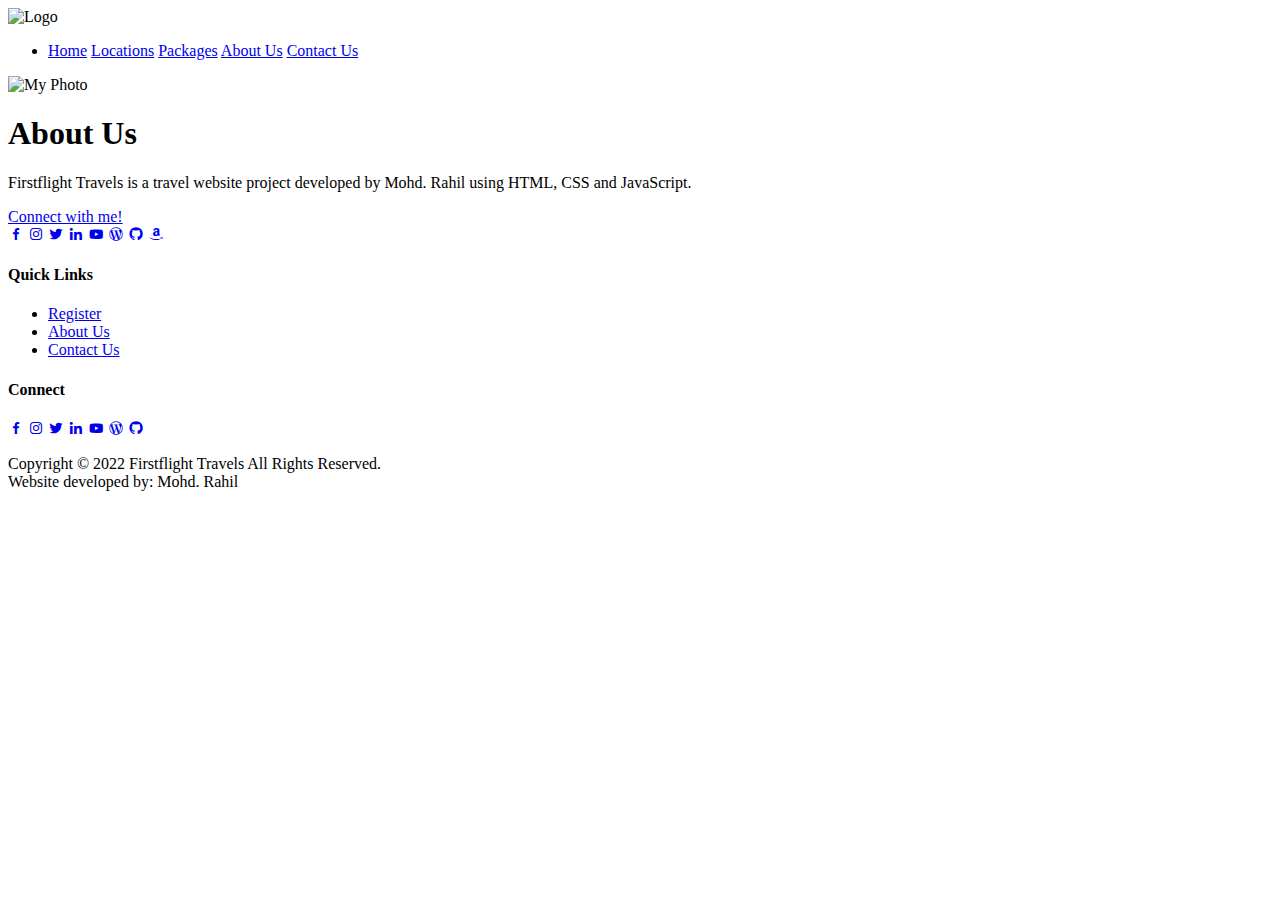
==== about.html @ 96ad992e "styling" ====
<!DOCTYPE html>
<html lang="en">
<head>
    <meta charset="UTF-8">
    <meta http-equiv="X-UA-Compatible" content="IE=edge">
    <meta name="viewport" content="width=device-width, initial-scale=1.0">
    <title>About Us</title>
    <link rel="icon" href="./files/logo.png">
    <link rel="stylesheet" type="text/css" href="css/style.css">
    <link rel="preconnect" href="https://fonts.googleapis.com">
    <link rel="preconnect" href="https://fonts.gstatic.com" crossorigin>
    <link href="https://fonts.googleapis.com/css2?family=Paytone+One&family=Poppins:wght@100;200;300;400;500;600;700;800;900&display=swap" rel="stylesheet">
    <link rel="stylesheet"
    href="https://unpkg.com/boxicons@latest/css/boxicons.min.css">
    
</head>
<body class="aboutbody">
        <nav>
            <img src="./files/logo.png" class="logo" alt="Logo" title="FirstFlight Travels">

            <ul class="navbar">
                <li>
                    <a href="./index.html">Home</a>
                    <a href="./index.html#locations">Locations</a>
                    <a href="./index.html#package">Packages</a>
                    <a href="./about.html">About Us</a>
                    <a href="./contact.html">Contact Us</a>
                </li>
            </ul>
        </nav>
        
    <section class="about">
           <div class="main">
            <img src="./files/aboutpic.png" alt="My Photo">
            <div class="abt-text">
                <h1>About <span>Us</span></h1>
                <p>Firstflight Travels is a travel website project developed by Mohd. Rahil using HTML, CSS and JavaScript.</p>
                <a href="https://www.linkedin.com/in/mohdrahil101" class="connectbtn" target="_blank">Connect with me!</a>

                <div class="connect-section">

                    <div class="social-icons">
                        <a href="https://www.facebook.com/mohd.rahil.blogger" target="_blank"><i class='bx bxl-facebook'></i></a>
                        <a href="https://www.instagram.com/mohdrahil101" target="_blank"><i class='bx bxl-instagram' ></i></a>
                        <a href="https://www.twitter.com/mohdrahil101" target="_blank"><i class='bx bxl-twitter' ></i></a>
                        <a href="https://www.linkedin.com/in/mohdrahil101" target="_blank"><i class='bx bxl-linkedin' ></i></a>
                        <a href="https://www.youtube.com/techdollarz" target="_blank"><i class='bx bxl-youtube' ></i></a>
                        <a href="https://www.mohdrahil.wordpress.com" target="_blank"><i class='bx bxl-wordpress' ></i></a>
                        <a href="https://www.github.com/mohdrahil101" target="_blank"><i class='bx bxl-github'></i></a>
                        <a href="https://www.amazon.in/shop/mohdrahil101" target="_blank"><i class='bx bxl-amazon'></i></a>
                    </div>

                </div>
            </div>
            

           </div>
           

    </section>


    <!-- Footer -->

<!-- Footer -->

<section class="footer">
    <div class="foot">
        <div class="footer-content">
            
            <div class="footlinks">
                <h4>Quick Links</h4>
                <ul>
                    <li><a href="./register.html">Register</a></li>
                    <li><a href="./about.html">About Us</a></li>
                    <li><a href="./contact.html">Contact Us</a></li>
                </ul>
            </div>

            <div class="footlinks">
                <h4>Connect</h4>
                <div class="social">
                    <a href="https://www.facebook.com/mohd.rahil.blogger" target="_blank"><i class='bx bxl-facebook'></i></a>
                    <a href="https://www.instagram.com/mohdrahil101" target="_blank"><i class='bx bxl-instagram' ></i></a>
                    <a href="https://www.twitter.com/mohdrahil101" target="_blank"><i class='bx bxl-twitter' ></i></a>
                    <a href="https://www.linkedin.com/in/mohdrahil101" target="_blank"><i class='bx bxl-linkedin' ></i></a>
                    <a href="https://www.youtube.com/techdollarz" target="_blank"><i class='bx bxl-youtube' ></i></a>
                    <a href="https://www.mohdrahil.wordpress.com" target="_blank"><i class='bx bxl-wordpress' ></i></a>
                    <a href="https://www.github.com/mohdrahil101" target="_blank"><i class='bx bxl-github'></i></a>
                </div>
            </div>
            
        </div>
    </div>

    <div class="end">
        <p>Copyright © 2022 Firstflight Travels All Rights Reserved.<br>Website developed by: Mohd. Rahil</p>
    </div>
</section>

</body>
</html>
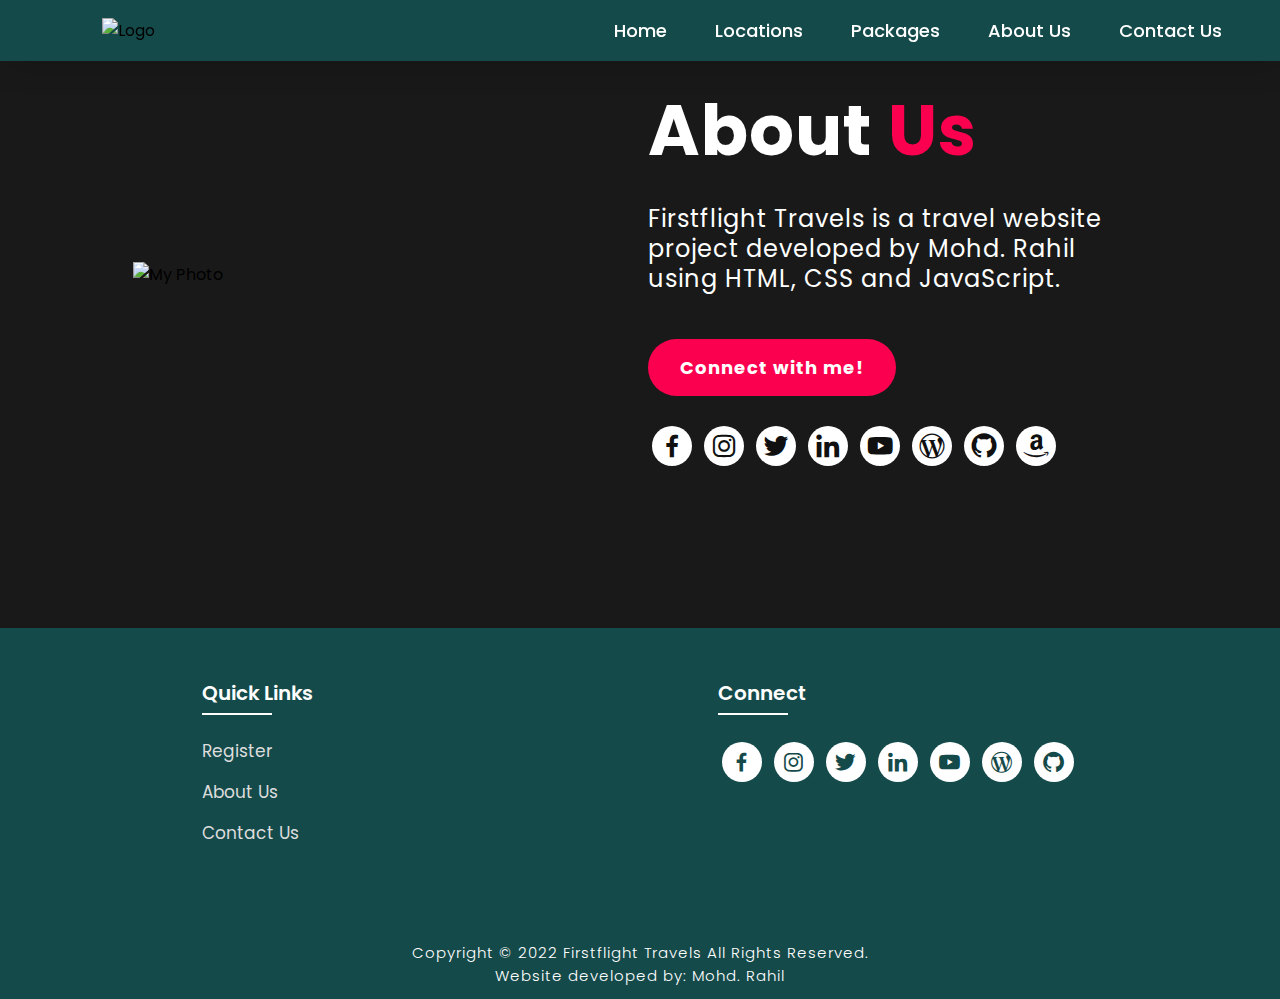
==== commit 66d8bedc: "contact" ====
--- a/about.html
+++ b/about.html
@@ -6,7 +6,7 @@
     <meta name="viewport" content="width=device-width, initial-scale=1.0">
     <title>About Us</title>
     <link rel="icon" href="./files/logo.png">
-    <link rel="stylesheet" type="text/css" href="css/style.css">
+    <link rel="stylesheet" type="text/css" href="styles.css">
     <link rel="preconnect" href="https://fonts.googleapis.com">
     <link rel="preconnect" href="https://fonts.gstatic.com" crossorigin>
     <link href="https://fonts.googleapis.com/css2?family=Paytone+One&family=Poppins:wght@100;200;300;400;500;600;700;800;900&display=swap" rel="stylesheet">
--- a/styles.css
+++ b/styles.css
@@ -0,0 +1,727 @@
+*{
+    padding:0;
+    margin:0;
+    box-sizing:border;
+    font-family:'Poppins',sans-serif;
+    text-decoration: none;
+    list-style: none;
+    scroll-behavior: smooth;
+}
+
+/* Home page */
+
+.banner{
+    width:100%;
+    height: 100vh;
+    overflow: hidden;
+    display: flex;
+    justify-content: center;
+    align-items: center;
+}
+
+.banner video{
+    position: absolute;
+    top: 0;
+    left: 0;
+    object-fit: cover;
+    width: 100%;
+    height: 100%;
+    pointer-events: none;
+}
+
+.content{
+    position: relative;
+    z-index: 1;
+    width: 100%;
+    height: 100vh;
+    background-image: linear-gradient(rgba(1, 0, 5, 0.3),rgba(4, 1, 17, 0.3));
+
+
+
+}
+
+nav{
+    width: 100%;
+    position: fixed;
+    background-color: rgb(21, 74, 74);
+    box-shadow: 5px 5px 30px rgba(0, 0, 0, 15%);
+    display: flex;
+    align-items: center;
+    justify-content: space-between;
+}
+
+nav .logo{
+    width: 60px;
+    margin: 2vh;
+    margin-left: 8%;
+}
+
+nav ul li{
+    list-style: none;
+    display: inline-block;
+    margin-left: 40px;
+}
+
+.navbar{
+    display: flex;
+    margin-right: 4vh;
+}
+
+.navbar a{
+    color: white;
+    font-size: 18px;
+    padding: 10px 22px;
+    border-radius: 4px;
+    font-weight: 500;   
+    text-decoration: none;
+    transition: ease 0.40s;
+}
+
+.navbar a:hover,.navbar a.active{
+    background: white;
+    color: black;
+    box-shadow: 5px 10px 30px rgb(85 85 85 / 20%);
+    border-radius: 5px;
+    
+}
+
+nav ul li a{
+    text-decoration: none;
+    color: rgb(255, 255, 255);
+    font-size: 17px;
+}
+
+.title{
+    text-decoration: none;
+    /* display: inline-block; */
+    font-size: 4vh;
+    color: rgb(255, 255, 255);
+    padding: 14px 17px;
+    margin-top: 32vh;
+    text-align: center;
+    vertical-align: center;
+}
+
+.title h1{
+    font-size: 10vh;
+    text-shadow: 2px black;
+    transition: ease 0.3s;
+}
+
+.title h1:hover{
+    color:transparent;
+    -webkit-text-stroke: 1px white;
+    
+}
+
+.button{
+    display: inline-block;
+    margin-top:5vh;
+    font-size: 25px;
+    padding: 10px 30px;
+    color: rgb(21, 74, 74);
+    /* background-color:rgb(164, 44, 44); */
+    background-color: white;
+    border-radius: 20px;
+    text-decoration: none;
+    transition: ease 0.30s;
+}
+
+.button:hover{
+    transform: scale(1.1);
+    color: white;
+    background-color: rgb(21, 74, 74);
+    /* border: 2px solid rgb(42, 37, 68); */
+    box-shadow: 5px 10px 30px rgba(0, 0, 0, 0.4);
+    padding: 10px 30px;
+}
+
+/* Services */
+
+.text h2{
+    font-size: 40px;
+    font-weight: 650;
+    margin-top: 40px;
+    margin-bottom: 10px;
+    line-height: 2;
+    text-align: center;
+}
+
+.rowitems{
+    display: grid;
+    grid-template-columns: repeat(auto-fit,minmax(100px,auto));
+    gap: 25px;
+    align-items: center;
+    text-align: center;
+    margin-top: 20px;
+    margin-left: 30px ;
+    margin-right: 30px;
+    margin-bottom:10px ;
+}
+
+.container-box{
+    border: 1px solid #d3d3d3;
+    border-radius: 5px;
+    padding: 50px 10px;
+    transition: all 0.7s ease 0s;
+    cursor: pointer;
+}
+
+.container-image img{
+    height: 100px;
+    width: 100px;
+    padding: 10px;
+    margin-bottom: 15px;
+}
+
+.container-box h4{
+    font-size: 20px;
+    margin-bottom: 5px;
+    font-weight: 550;
+}
+
+.container-box p{
+    font-size: 16px;
+    color: #808080;
+}
+
+.container-box:hover{
+    transform: translateX(3px);
+    box-shadow: 5px 20px 50px rgba(78, 78, 78, 0.1);
+    border: 1px solid transparent;
+    border-radius: 0px;
+}
+
+/* Packages */
+
+.package-title{
+    text-align: center;
+}
+
+.package-title h2{
+    font-size: 40px;
+    font-weight: 650;
+    padding-top: 75px;
+    padding-bottom: 10px;
+    line-height: 2;
+}
+
+.package-content{
+    display: flex;
+    justify-content: space-around;
+    flex-wrap: wrap;
+}
+
+.image{
+    position: relative;
+    transition: all 0.3s cubic-bezier(0.445,0.05,0.55,0.95);
+    cursor: pointer;
+    filter: brightness(95%);
+}
+
+.image img{
+    width: 100%;
+    height: 500px;
+    border-radius: 30px;
+}
+
+.image h3{
+    color: white;
+    position: absolute;
+    font-size: 30px;
+    font-weight: 600;
+    text-align: center;
+    top: 10px;
+    right: 20px;
+}
+
+.dest-content{
+    display: flex;
+    flex-wrap: wrap;
+    justify-content: space-between;
+    align-items: center;
+    padding-top: 15px;
+    margin-bottom: 50px;
+}
+
+.location h4{
+    font-size: 25px;
+    letter-spacing: 1px;
+    font-weight: 600;
+    margin-bottom: 2px;
+}
+
+.pac-details li{
+    font-size: 19px;
+    color: #4c4c4c;
+    margin-left: 15px;
+    margin-bottom: 2px;
+    list-style-type: disc;
+}
+
+.image:hover{
+    filter: brightness(120%);
+    transform: scale(1.03);
+}
+
+/* Locations */
+
+.location-content{
+    display: flex;
+    justify-content: space-around;
+    flex-wrap: wrap;
+}
+
+.col-content{
+    position: relative;
+    filter:brightness(95%);
+    transition: all 0.3s cubic-bezier(0.445,0.05,0.55,0.95);
+
+}
+
+.col-content img{
+    margin-bottom: 40px;
+    height: 500px;
+    border-radius: 27px;
+    width: 100%;
+    
+}
+
+.col-content h5{
+    position: absolute;
+    font-size: 25px;
+    color: white;
+    font-weight: 500;
+    left: 20px;
+    bottom: 105px;
+    cursor: pointer;
+}
+
+.col-content p{
+    position: absolute;
+    font-size: 20px;
+    color: white;
+    left: 20px;
+    bottom: 80px;
+    cursor: pointer;
+}
+
+.col-content:hover{
+    filter: brightness(120%);
+    transform: scale(1.03);
+    cursor: pointer;
+}
+
+/* Newsletter */
+
+.newsletter{
+    display: flex;
+    flex-wrap: wrap;
+    align-items: center;
+    justify-content: space-around;
+}
+
+.newstext h2{
+    margin-top: 100px;
+    font-size: 38px;
+}
+
+.newstext p{
+    font-size: 20px;
+    color: #4c4c4c;
+}
+
+.newsletter form{
+    margin-top: 100px;
+    width: 100%;
+    position: relative;
+}
+
+.newsletter form input:first-child{
+    display: inline-block;
+    width: 300px;
+    font-size: 17px;
+    outline: none;
+    border: none;
+    border-radius: 20px;
+    padding: 20px 150px 20px 30px;
+    box-shadow: 5px 10px 30px rgb(85 85 85 / 20%);
+}
+
+.newsletter form input:last-child{
+    display: inline-block;
+    position: absolute;
+    outline: none;
+    border: 2px solid transparent;
+    border-radius: 20px;
+    color: white;
+    background-color: rgb(21, 74, 74);
+    padding: 14px 30px;
+    cursor: pointer;
+    font-size: 17px;
+    font-weight: 450;
+    top: 6px;
+    right: 6px;
+    transition: ease 0.30s;
+}
+
+.newsletter form input:last-child:hover{
+    border: 2px solid rgb(21, 74, 74);
+    background-color: white;
+    color: rgb(21, 74, 74);
+}
+
+
+/* Footer */
+
+.footer{
+    margin-top: 80px;
+    background-color: rgb(21, 74, 74);
+}
+
+.foot{
+    padding: 20px 0;
+}
+
+.footer-content{
+    display: flex;
+    flex-wrap: wrap;
+    justify-content: space-around;
+    
+}
+
+.footlinks h4{
+    margin-top: 30px;
+    font-size: 20px;
+    font-weight: 600;
+    color: white;
+    margin-bottom: 30px;
+    position: relative;
+}
+
+
+.footlinks h4::before{
+    content: "";
+    position: absolute;
+    height: 2px;
+    width: 70px;
+    left: 0;
+    bottom: -7px;
+    background: white;
+}
+
+.footlinks ul li{
+    margin-bottom: 15px;
+}
+
+.footlinks ul li a{
+    font-size: 17px;
+    color: #dddddd;
+    display: block;
+    transition: ease 0.30s;
+}
+
+.footlinks ul li a:hover{
+    transform: translate(6px);
+    color: white;
+}
+
+.social a{
+    font-size: 25px;
+    margin: 4px;
+    height: 40px;
+    width: 40px;
+    color: rgb(21, 74, 74);
+    background-color: white;
+    display: inline-flex;
+    justify-content: center;
+    align-items: center;
+    border-radius: 20px;
+    transition: ease 0.30s;
+}
+
+.social a:hover{
+    transform: scale(1.2);
+}
+
+.end{
+    text-align: center;
+    padding-top: 60px;
+    padding-bottom: 12px;
+}
+
+.end p{
+    font-size: 15px;
+    color: white;
+    letter-spacing: 1px;
+    font-weight: 300;
+}
+
+/* About Us */
+
+.aboutbody{
+    background-color: #191919;
+}
+
+.about{
+    width: 100%;
+    padding: 78px 0px;
+}
+
+.about img{
+    height: auto;
+    width: 400px;
+}
+
+.abt-text{
+    width: 500px;
+}
+
+.abt-text h1{
+    font-size: 70px;
+    color: white;
+    margin-bottom: 20px;
+    letter-spacing: 1px;
+}
+
+.abt-text h1 span{
+    color: #fc0050;
+    letter-spacing: 1px;
+}
+
+.abt-text p{
+    color: white;
+    font-size: 24px;
+    margin-bottom: 45px;
+    line-height: 30px;
+    letter-spacing: 1px;
+}
+
+.main{
+    width: 1130px;
+    max-width: 95%;
+    margin: 0 auto;
+    display: flex;
+    align-items: center;
+    justify-content: space-around;
+}
+
+.connectbtn{
+    display: inline-block;
+    background-color: #fc0050;
+    font-size: 18px;
+    color: white;
+    font-weight: bold;
+    padding: 13px 30px;
+    border-radius: 30px;
+    transition: ease 0.4s;
+    border: 2px solid transparent;
+    letter-spacing: 1px;
+}
+
+.connectbtn:hover{
+    background-color: transparent;
+    border: 2px solid #fc0050;
+    transform: scale(1.1);
+}
+
+.connect-section{
+    margin-top: 26px;
+}
+
+
+.social-icons a{
+    height: 40px;
+    width: 40px;
+    margin: 4px;
+    font-size: 30px;
+    color: #101010;
+    background-color: white;
+    border-radius: 20px;
+    display: inline-flex;
+    justify-content: center;
+    align-items: center;
+    transition: ease 0.30s;
+}
+
+.social-icons a:hover{
+    transform: scale(1.2);
+}
+
+/* Contact Us */
+
+.contactbody{
+    background-color: #101010;
+    background-repeat: no-repeat;
+    background-size: cover;
+    
+}
+
+.contact{
+    padding: 110px 30%;
+    height: 100%;
+    min-height: 100vh;
+}
+
+.contact-form h1{
+    font-size: 80px;
+    color: white;
+    margin-bottom: 20px;
+}
+
+.contact-form h1 span{
+    color:#fc0050;
+}
+
+.contact-form p{
+    color: white;
+    line-height: 30px;
+    letter-spacing: 1px;
+    font-size: 23px;
+    margin-bottom: 20px;
+}
+
+
+.contact-form form input,form textarea{
+    width: 100%;
+    padding: 17px;
+    border: none;
+    outline: none;
+    background-color: #191919;
+    font-size: 20px;
+    color: white;
+    margin-bottom: 10px;
+    border-radius: 10px;
+}
+
+.contact-form form .submit-btn{
+    display: inline-block;
+    background-color: #fc0050;
+    font-size: 27px;
+    font-weight: 600px;
+    border: 2px solid transparent;
+    border-radius: 40px;
+    width: 220px;
+    cursor: pointer;
+    transition: ease 0.30s;
+
+}
+
+.contact-form form .submit-btn:hover{
+    border: 2px solid #fc0050;
+    background-color: transparent;
+    transform: scale(1.1);
+
+}
+
+/* Registration Form */
+
+.register-body{
+    background-color: #101010;
+    background-repeat: no-repeat;
+    background-size: cover;
+
+}
+
+.registration{
+    padding: 110px 30%;
+    height: 100%;
+    min-height: 100vh;
+}
+
+.register-form h1{
+    font-size: 80px;
+    color: white;
+    margin-bottom: 20px;
+}
+.register-form h1 span{
+    color: #fc0050;
+}
+
+.register-form{
+    color: white;
+    font-size: 20px;
+}
+
+.register-form form input{
+    color: white;
+    padding: 17px;
+    background-color: #191919;
+    font-size: 20px;
+    outline: none;
+    border: none;
+    border-radius: 10px;
+    margin-bottom: 20px;
+    
+}
+.register-form h4{
+    font-size: 22px;
+    font-weight: 500;
+    margin-top: 20px;
+    color: #fc0050;
+}
+
+
+.register-form form .submitbtn{
+    display: inline-block;
+    background-color: #fc0050;
+    font-size: 27px;
+    font-weight: 600px;
+    border: 2px solid transparent;
+    border-radius: 60px;
+    width: 220px;
+    cursor: pointer;
+    transition: ease 0.30s;
+}
+
+.register-form form .submitbtn:hover{
+    border: 2px solid #fc0050;
+    background-color: transparent;
+    transform: scale(1.1);
+}
+
+
+.location-body{
+    background-color: #191919;
+    color: white;
+}
+
+.location-section{
+    padding: 110px;
+    height: 100%;
+    min-height: 100vh;
+}
+
+.location-heading h1{
+    margin-top: 20px;
+    font-size: 60px;
+    margin-bottom: 20px;
+}
+
+.location-heading h1 span{
+    color: #fc0050;
+}
+
+.location-detail h1{
+    padding-top: 60px;
+    color: #fc0050;
+    font-size: 40px;
+}
+
+.location-detail p{
+    font-size: 20px;
+    margin-top: 40px;
+    margin-bottom: 10px;
+}
+
+.location-img img{
+    height: 400px;
+    width: 400px;
+    margin-top: 30px;
+    margin-bottom: 30px;
+}
+
+.stars i{
+    font-size: 20px;
+    color: rgb(197, 167, 44);
+}
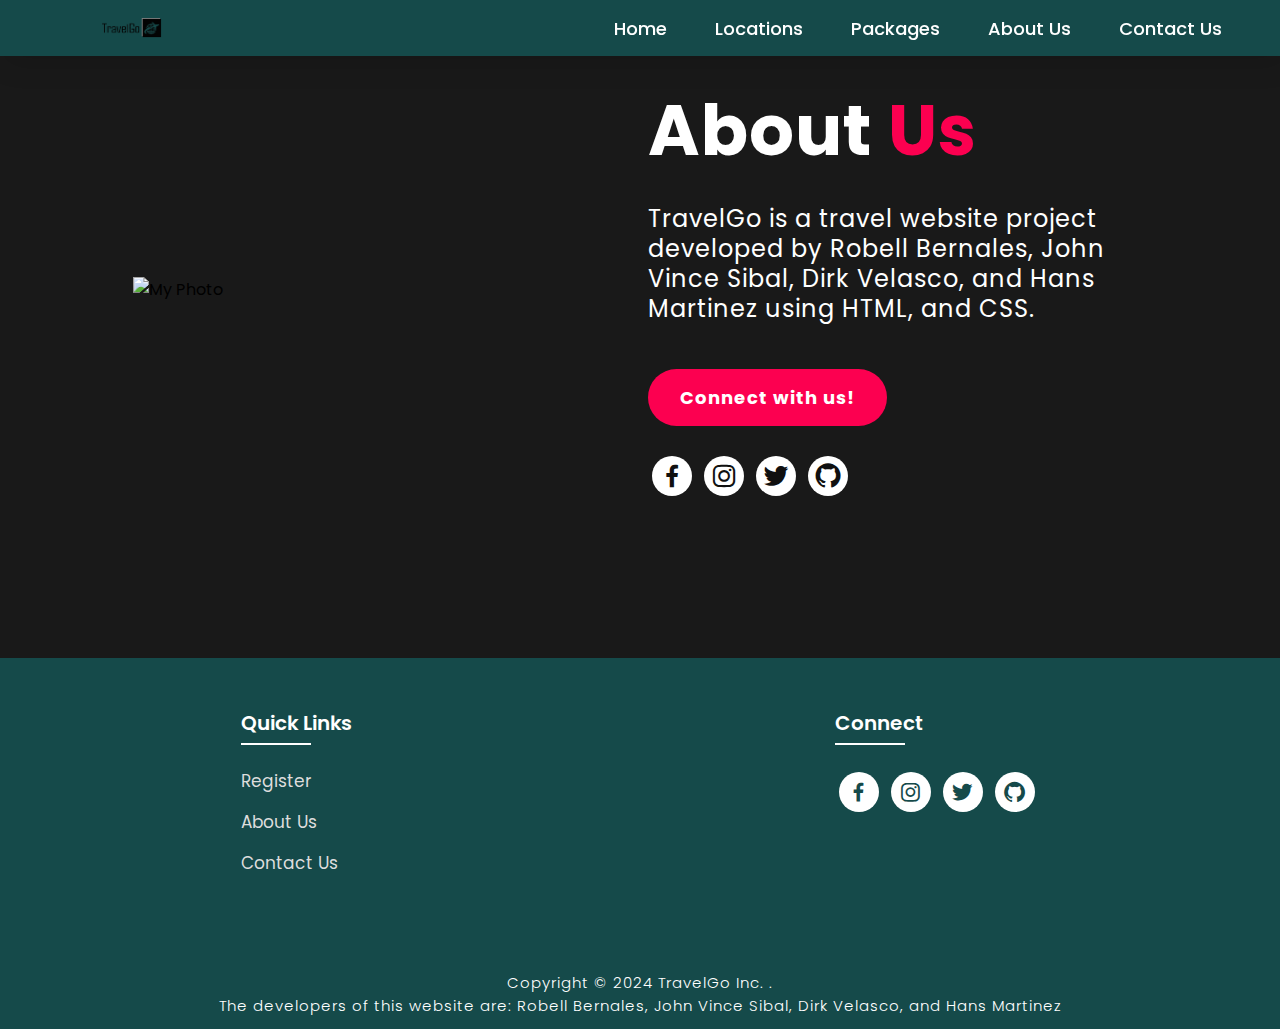
==== commit c3ae8875: "site" ====
--- a/about.html
+++ b/about.html
@@ -16,7 +16,7 @@
 </head>
 <body class="aboutbody">
         <nav>
-            <img src="./files/logo.png" class="logo" alt="Logo" title="FirstFlight Travels">
+            <img src="./files/logo.png" class="logo" alt="Logo" title="TravelGo">
 
             <ul class="navbar">
                 <li>
@@ -34,20 +34,16 @@
             <img src="./files/aboutpic.png" alt="My Photo">
             <div class="abt-text">
                 <h1>About <span>Us</span></h1>
-                <p>Firstflight Travels is a travel website project developed by Mohd. Rahil using HTML, CSS and JavaScript.</p>
-                <a href="https://www.linkedin.com/in/mohdrahil101" class="connectbtn" target="_blank">Connect with me!</a>
+                <p>TravelGo is a travel website project developed by Robell Bernales, John Vince Sibal, Dirk Velasco, and Hans Martinez using HTML, and CSS.</p>
+                <a href="https://github.com/hansuuu" class="connectbtn" target="_blank">Connect with us!</a>
 
                 <div class="connect-section">
 
                     <div class="social-icons">
-                        <a href="https://www.facebook.com/mohd.rahil.blogger" target="_blank"><i class='bx bxl-facebook'></i></a>
-                        <a href="https://www.instagram.com/mohdrahil101" target="_blank"><i class='bx bxl-instagram' ></i></a>
-                        <a href="https://www.twitter.com/mohdrahil101" target="_blank"><i class='bx bxl-twitter' ></i></a>
-                        <a href="https://www.linkedin.com/in/mohdrahil101" target="_blank"><i class='bx bxl-linkedin' ></i></a>
-                        <a href="https://www.youtube.com/techdollarz" target="_blank"><i class='bx bxl-youtube' ></i></a>
-                        <a href="https://www.mohdrahil.wordpress.com" target="_blank"><i class='bx bxl-wordpress' ></i></a>
-                        <a href="https://www.github.com/mohdrahil101" target="_blank"><i class='bx bxl-github'></i></a>
-                        <a href="https://www.amazon.in/shop/mohdrahil101" target="_blank"><i class='bx bxl-amazon'></i></a>
+                        <a href="https://www.facebook.com/Velasco.dirk.7" target="_blank"><i class='bx bxl-facebook'></i></a>
+                        <a href="https://www.instagram.com/vincetupaz21" target="_blank"><i class='bx bxl-instagram' ></i></a>
+                        <a href="https://twitter.com/raldemm" target="_blank"><i class='bx bxl-twitter' ></i></a>
+                        <a href="https://github.com/hansuuu" target="_blank"><i class='bx bxl-github'></i></a>
                     </div>
 
                 </div>
@@ -80,13 +76,10 @@
             <div class="footlinks">
                 <h4>Connect</h4>
                 <div class="social">
-                    <a href="https://www.facebook.com/mohd.rahil.blogger" target="_blank"><i class='bx bxl-facebook'></i></a>
-                    <a href="https://www.instagram.com/mohdrahil101" target="_blank"><i class='bx bxl-instagram' ></i></a>
-                    <a href="https://www.twitter.com/mohdrahil101" target="_blank"><i class='bx bxl-twitter' ></i></a>
-                    <a href="https://www.linkedin.com/in/mohdrahil101" target="_blank"><i class='bx bxl-linkedin' ></i></a>
-                    <a href="https://www.youtube.com/techdollarz" target="_blank"><i class='bx bxl-youtube' ></i></a>
-                    <a href="https://www.mohdrahil.wordpress.com" target="_blank"><i class='bx bxl-wordpress' ></i></a>
-                    <a href="https://www.github.com/mohdrahil101" target="_blank"><i class='bx bxl-github'></i></a>
+                    <a href="https://www.facebook.com/Velasco.dirk.7" target="_blank"><i class='bx bxl-facebook'></i></a>
+                    <a href="https://www.instagram.com/vincetupaz21" target="_blank"><i class='bx bxl-instagram' ></i></a>
+                    <a href="https://twitter.com/raldemm" target="_blank"><i class='bx bxl-twitter' ></i></a>
+                    <a href="https://github.com/hansuuu" target="_blank"><i class='bx bxl-github'></i></a>
                 </div>
             </div>
             
@@ -94,7 +87,7 @@
     </div>
 
     <div class="end">
-        <p>Copyright © 2022 Firstflight Travels All Rights Reserved.<br>Website developed by: Mohd. Rahil</p>
+        <p>Copyright © 2024 TravelGo Inc. .<br>The developers of this website are: Robell Bernales, John Vince Sibal, Dirk Velasco, and Hans Martinez</p>
     </div>
 </section>
 
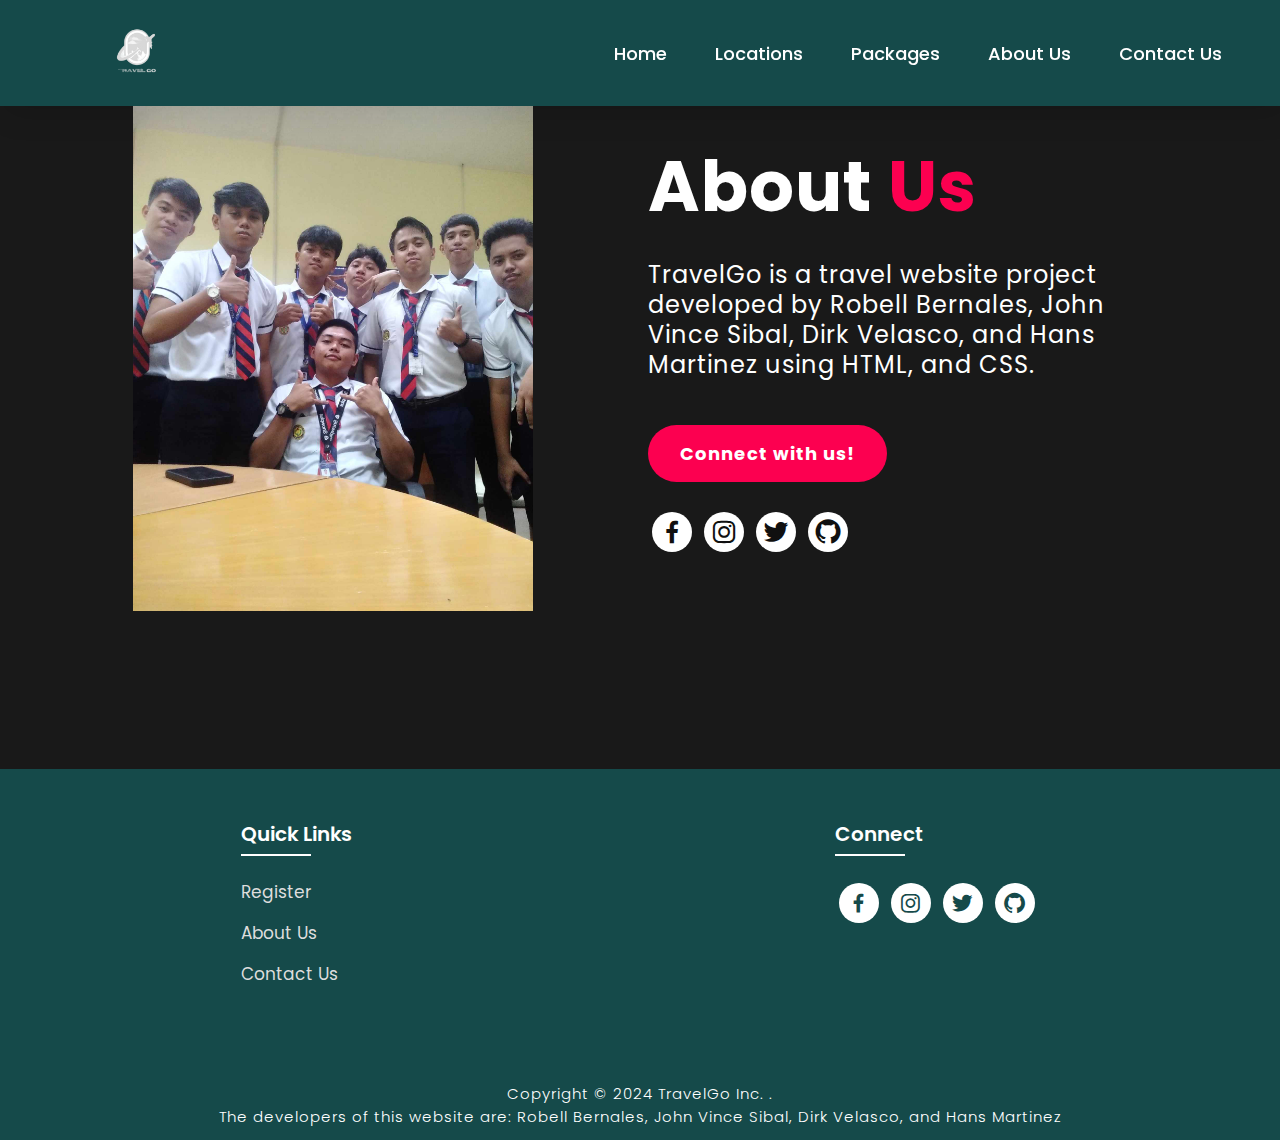
==== commit a9daf0e3: "site" ====
--- a/about.html
+++ b/about.html
@@ -31,7 +31,7 @@
         
     <section class="about">
            <div class="main">
-            <img src="./files/aboutpic.png" alt="My Photo">
+            <img src="./files/aboutpic.png" alt="Our Photo">
             <div class="abt-text">
                 <h1>About <span>Us</span></h1>
                 <p>TravelGo is a travel website project developed by Robell Bernales, John Vince Sibal, Dirk Velasco, and Hans Martinez using HTML, and CSS.</p>
--- a/styles.css
+++ b/styles.css
@@ -51,7 +51,7 @@
 }
 
 nav .logo{
-    width: 60px;
+    width: 70px;
     margin: 2vh;
     margin-left: 8%;
 }
@@ -274,14 +274,15 @@
 
 .col-content{
     position: relative;
-    filter:brightness(95%);
+    filter:brightness(70%);
     transition: all 0.3s cubic-bezier(0.445,0.05,0.55,0.95);
 
 }
 
 .col-content img{
     margin-bottom: 40px;
-    height: 500px;
+    max-height: 400px;
+    max-width: 400px;
     border-radius: 27px;
     width: 100%;
     
